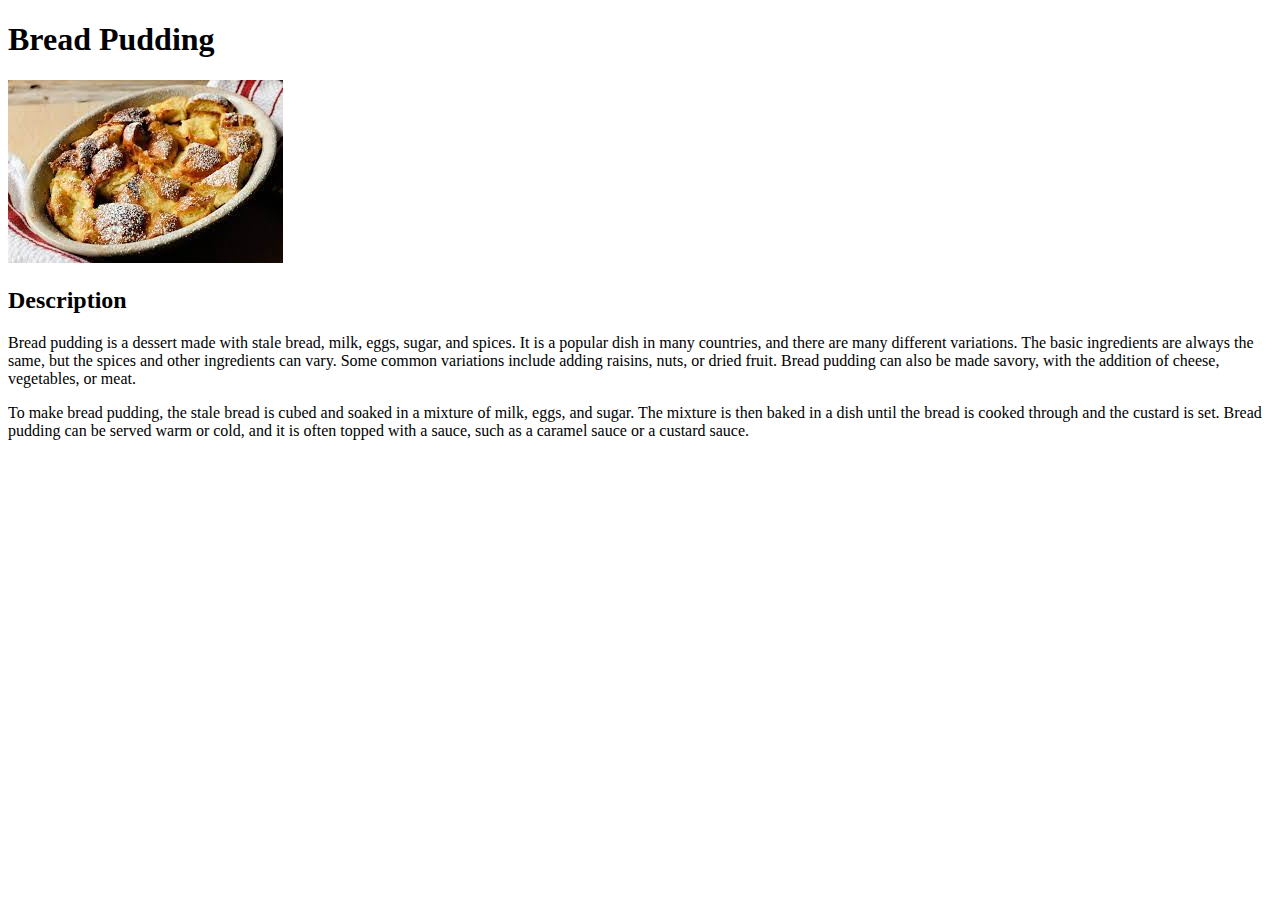
==== recipes/bread-pudding.html @ 56b97d18 "Added index.html, images, and recipe page" ====
<!DOCTYPE html>
<html lang="en">
<head>
    <meta charset="UTF-8">
    <meta name="viewport" content="width=device-width, initial-scale=1.0">
    <title>Document</title>
</head>
<body>
    <h1>Bread Pudding</h1>
    <img src="../images/bread-pudding.jpeg" alt="Delicious bread pudding!">
    <h2>Description</h2>
    <p>
        Bread pudding is a dessert made with stale bread, milk, eggs, sugar, and spices. 
        It is a popular dish in many countries, and there are many different variations. 
        The basic ingredients are always the same, but the spices and other ingredients can vary. 
        Some common variations include adding raisins, nuts, or dried fruit. 
        Bread pudding can also be made savory, with the addition of cheese, vegetables, or meat.
    </p>
    <p>
        To make bread pudding, the stale bread is cubed and soaked in a mixture of milk, eggs, and sugar. 
        The mixture is then baked in a dish until the bread is cooked through and the custard is set. 
        Bread pudding can be served warm or cold, and it is often topped with a sauce, such as a caramel sauce or a custard sauce.
    </p>

</body>
</html>
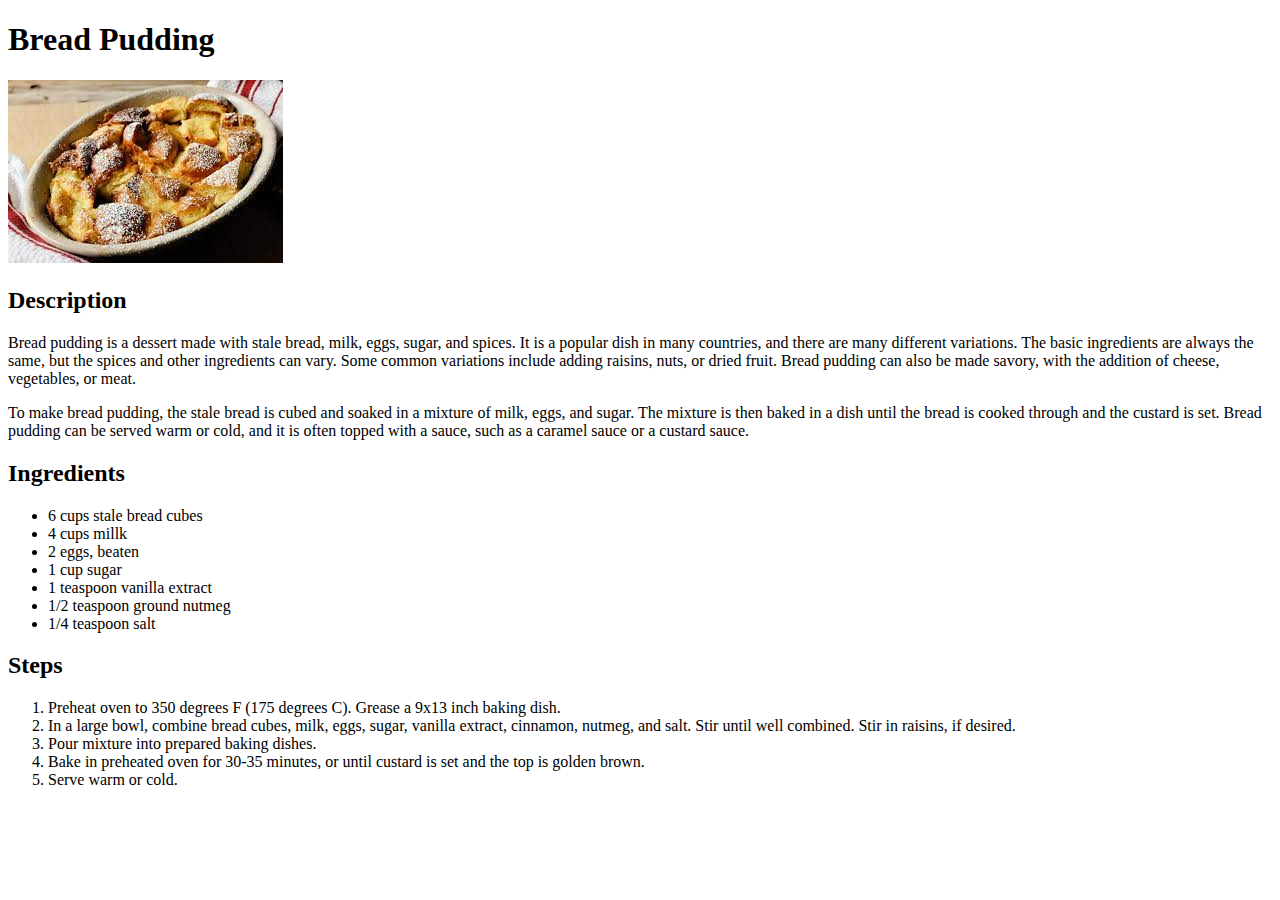
==== commit 6eaccf15: "Completed bread pudding recipe" ====
--- a/recipes/bread-pudding.html
+++ b/recipes/bread-pudding.html
@@ -21,6 +21,24 @@
         The mixture is then baked in a dish until the bread is cooked through and the custard is set. 
         Bread pudding can be served warm or cold, and it is often topped with a sauce, such as a caramel sauce or a custard sauce.
     </p>
+    <h2>Ingredients</h2>
+    <ul>
+        <li>6 cups stale bread cubes</li>
+        <li>4 cups millk</li>
+        <li>2 eggs, beaten</li>
+        <li>1 cup sugar</li>
+        <li>1 teaspoon vanilla extract</li>
+        <li>1/2 teaspoon ground nutmeg</li>
+        <li>1/4 teaspoon salt</li>
+    </ul>
+    <h2>Steps</h2>
+    <ol>
+        <li>Preheat oven to 350 degrees F (175 degrees C). Grease a 9x13 inch baking dish.</li>
+        <li>In a large bowl, combine bread cubes, milk, eggs, sugar, vanilla extract, cinnamon, nutmeg, and salt. Stir until well combined. Stir in raisins, if desired.</li>
+        <li>Pour mixture into prepared baking dishes.</li>
+        <li>Bake in preheated oven for 30-35 minutes, or until custard is set and the top is golden brown.</li>
+        <li>Serve warm or cold.</li>
+    </ol>
 
 </body>
 </html>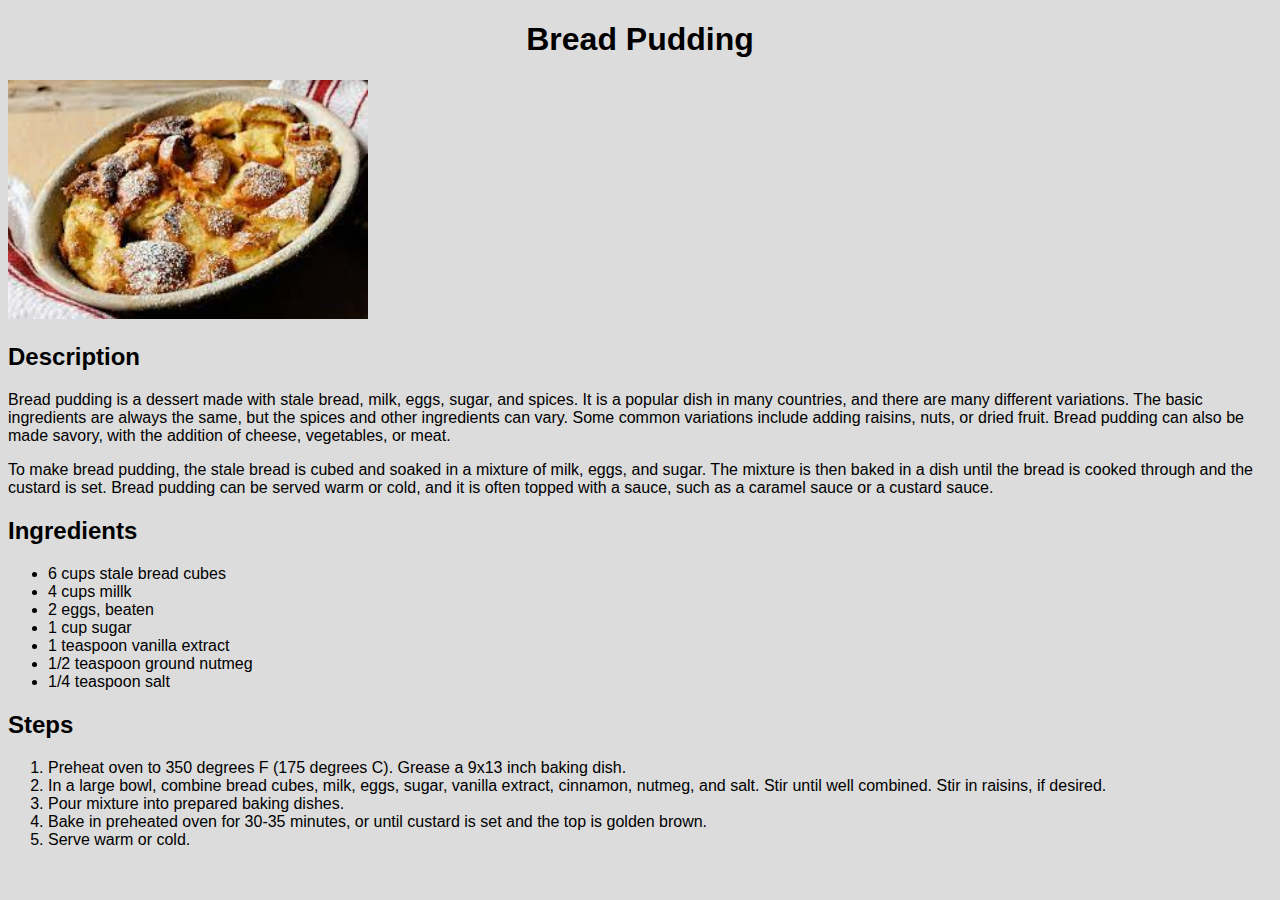
==== commit 31f813f6: "Added style.css" ====
--- a/recipes/bread-pudding.html
+++ b/recipes/bread-pudding.html
@@ -3,7 +3,9 @@
 <head>
     <meta charset="UTF-8">
     <meta name="viewport" content="width=device-width, initial-scale=1.0">
-    <title>Document</title>
+    <link rel="stylesheet" href="../style.css">
+
+    <title>Recipes</title>
 </head>
 <body>
     <h1>Bread Pudding</h1>
--- a/style.css
+++ b/style.css
@@ -0,0 +1,12 @@
+* {
+    font-family: 'Helvetica', 'Arial', sans-serif;
+    background-color: gainsboro;
+}
+h1 {
+    text-align: center;
+    font-weight: bold;
+}
+img {
+    width: 360px;
+    height: auto;
+}